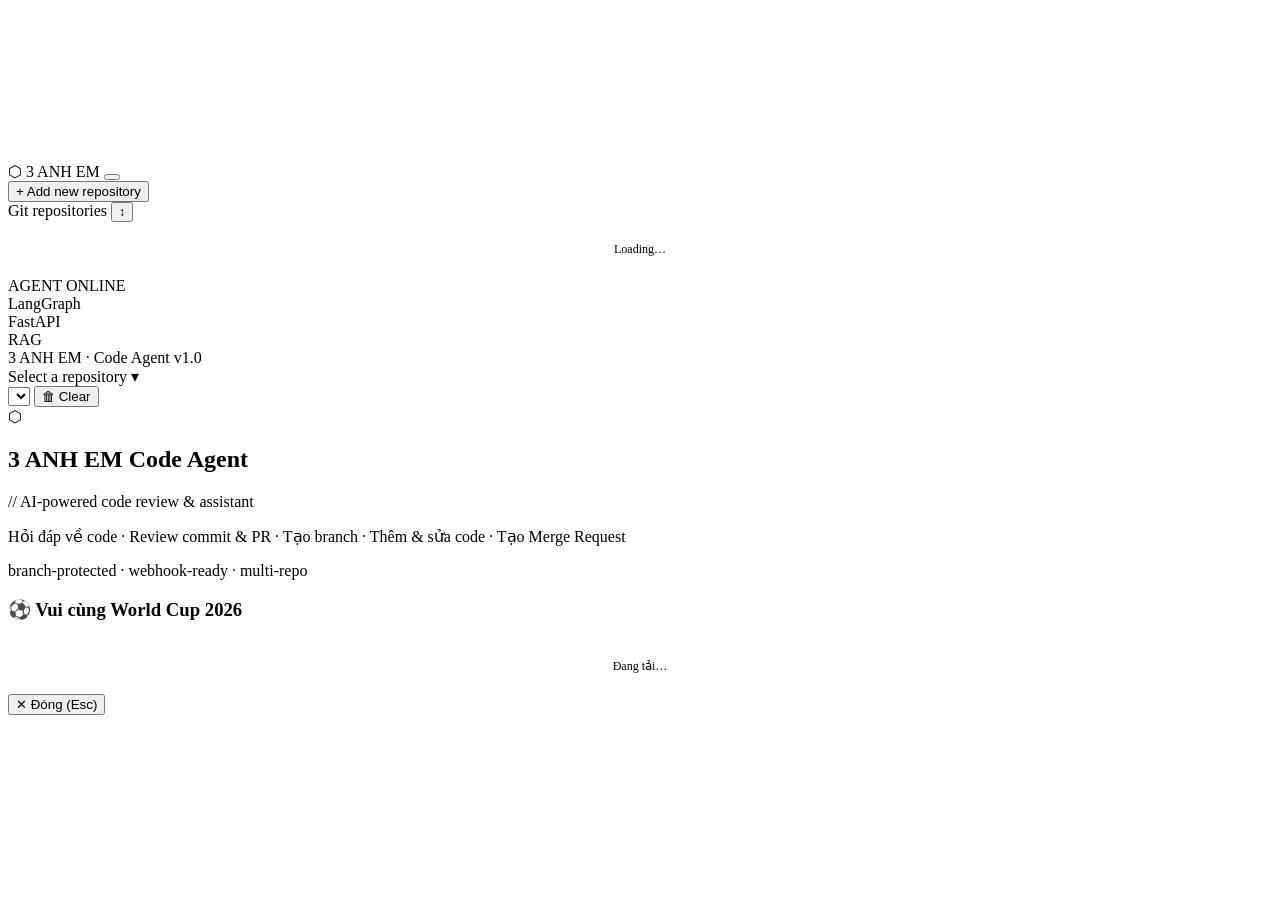
==== app/static/index.html @ 3e076de1 "Build super agent" ====
<!DOCTYPE html>
<html lang="vi">
<head>
<meta charset="UTF-8" />
<meta name="viewport" content="width=device-width, initial-scale=1.0" />
<title>3 ANH EM — Code Review Agent</title>
<link rel="stylesheet" href="/static/styles.css" />
<script src="https://cdn.jsdelivr.net/npm/mermaid@11/dist/mermaid.min.js"></script>
<script>
  mermaid.initialize({
    startOnLoad: false, theme: 'dark', darkMode: true,
    securityLevel: 'loose',
    fontFamily: "'SF Mono','Fira Code',monospace",
    themeVariables: { background: '#0d1117', primaryColor: '#1f6feb', lineColor: '#58a6ff', textColor: '#e6edf3' }
  });
</script>
</head>
<body>

<!-- ─── Background Layer ─── -->
<div id="bg-photo-wrap">
  <img id="bg-photo" src="/static/01-What-It-Takes-to-Become-an-AI-Ethical-Hacker-1024x576.webp" alt="" onerror="this.style.display='none'" />
</div>
<canvas id="matrix-bg"></canvas>

<div id="app">

  <!-- ─── Left Sidebar ─── -->
  <aside id="sidebar">
    <div id="sidebar-header">
      <span class="app-logo">⬡</span>
      <span class="app-name">3 ANH EM</span>
      <button class="icon-btn sidebar-toggle-btn" title="Toggle sidebar" onclick="toggleSidebar()">
        <span></span><span></span><span></span>
      </button>
    </div>

    <button id="add-repo-btn" onclick="openAddRepo()">
      <span class="plus">+</span>
      <span>Add new repository</span>
    </button>

    <div class="section-label">
      <span>Git repositories</span>
      <button class="icon-btn" style="font-size:12px" title="Sort" onclick="loadRepos()">↕</button>
    </div>

    <div id="repo-list">
      <div style="padding:20px;text-align:center;color:var(--text-2);font-size:12px;">Loading…</div>
    </div>

    <div id="sidebar-footer">
      <div class="sf-status">
        <span class="sf-dot"></span>
        <span class="sf-label">AGENT ONLINE</span>
      </div>
      <div class="sf-bars">
        <div class="sf-bar-row"><span>LangGraph</span><div class="sf-bar"><div style="width:88%"></div></div></div>
        <div class="sf-bar-row"><span>FastAPI</span><div class="sf-bar"><div style="width:95%"></div></div></div>
        <div class="sf-bar-row"><span>RAG</span><div class="sf-bar"><div style="width:72%"></div></div></div>
      </div>
      <div class="sf-brand">3 ANH EM · Code Agent v1.0</div>
    </div>
  </aside>

  <!-- ─── Main Chat ─── -->
  <main id="main">
    <div id="chat-header">
      <button id="sidebar-show-btn" class="icon-btn" onclick="toggleSidebar()" title="Mở sidebar" style="display:none;margin-right:6px;">☰</button>
      <div class="repo-dropdown" id="current-repo-label">
        <span>Select a repository</span>
        <span style="color:var(--text-2)">▾</span>
      </div>
      <div class="chat-actions">
        <select id="model-selector" onchange="selectedModel=this.value" title="Select AI model"></select>
        <button onclick="clearHistory()" title="Clear chat history">🗑 Clear</button>
      </div>
    </div>

    <div id="chat-area">
      <!-- No repo selected -->
      <div id="welcome">
        <div class="welcome-card">
          <div class="welcome-icon">⬡</div>
          <h2>3 ANH EM Code Agent</h2>
          <div class="welcome-sub">// AI-powered code review &amp; assistant</div>
          <p>Hỏi đáp về code · Review commit &amp; PR · Tạo branch · Thêm &amp; sửa code · Tạo Merge Request</p>
          <div class="welcome-badge">branch-protected · webhook-ready · multi-repo</div>
        </div>
      </div>

      <!-- Repo selected, no messages yet -->
      <div id="empty-hint" style="display:none;">
        <p class="empty-quote">Ngay cả khi bạn không biết code, bạn vẫn có thể tạo ra sản phẩm tuyệt vời với 3 ANH EM Code Agent</p>
        <p class="empty-sub">// ask anything about the repository</p>
      </div>

      <!-- Messages -->
      <div id="messages" style="display:none;"></div>

      <!-- Input bar (centered when empty, pinned to bottom when chatting) -->
      <div id="chat-bottom" style="display:none;">
        <div class="suggestions" id="suggestions">
          <button class="suggestion-chip" onclick="sendSuggestion('Mô tả cấu trúc thư mục của repo này')">Cấu trúc dự án</button>
          <button class="suggestion-chip" onclick="sendSuggestion('Tạo sequence diagram cho luồng chính của ứng dụng')">Sequence diagram</button>
          <button class="suggestion-chip" onclick="sendSuggestion('Liệt kê các API endpoint có trong project')">Danh sách APIs</button>
          <button class="suggestion-chip" onclick="sendSuggestion('Xem nội dung các file trong thư mục rules/ nếu có')">Xem các rules</button>
          <button class="suggestion-chip" id="pull-chip" onclick="pullCurrentRepo()">⬇ Pull code</button>
        </div>
        <div id="input-row">
          <textarea id="msg-input" rows="1" placeholder="Hỏi về code, tạo branch, review, viết docs…" onkeydown="handleKey(event)" oninput="autoResize(this)"></textarea>
          <button id="send-btn" onclick="sendMessage()">SEND ↑</button>
        </div>
        <div class="chat-footer-note">3 ANH EM agent can make mistakes. Please double-check responses.</div>
      </div>
    </div>
  </main>

  <!-- ─── Right Sidebar — World Cup ─── -->
  <aside id="worldcup-sidebar">
    <div id="wc-header">
      <h3>⚽ Vui cùng World Cup 2026</h3>
    </div>
    <div id="wc-content">
      <div style="padding:20px;text-align:center;color:var(--text-2);font-size:12px;">Đang tải…</div>
    </div>
  </aside>
</div>

<!-- ─── Add Repo Modal ─── -->
<div id="add-repo-modal" class="modal-overlay" style="display:none;" onclick="closeModalOutside(event)">
  <div class="modal" onclick="event.stopPropagation()">
    <div class="modal-header">
      <h3>➕ Thêm Repository mới</h3>
      <button class="modal-close" onclick="closeModal('add-repo-modal')">×</button>
    </div>
    <div class="modal-body">
      <div class="form-group">
        <label>Tên Repository <span class="req">*</span></label>
        <input type="text" id="f-name" placeholder="Ví dụ: User Management Service" />
      </div>
      <div class="form-group">
        <label>GitHub URL <span class="req">*</span></label>
        <input type="text" id="f-url" placeholder="https://github.com/owner/repo" oninput="resetValidationState()" />
        <div class="hint">⚠ Phải là repository public, hoặc nhập token nếu private</div>
      </div>
      <div class="form-group">
        <label>Branch chính <span class="req">*</span></label>
        <input type="text" id="f-branch" value="main" placeholder="main" oninput="resetValidationState()" />
        <div class="hint">Branch chính để hỏi đáp và cập nhật tài liệu</div>
      </div>

      <div class="form-group">
        <label>Loại repository</label>
        <div class="toggle-group">
          <label class="toggle-item">
            <input type="checkbox" id="f-private" onchange="togglePrivateFields(); resetValidationState()" />
            <span>🔒 Private repository (cần xác thực)</span>
          </label>
          <label class="toggle-item" id="f-interact-row" style="display:none;">
            <input type="checkbox" id="f-interact" onchange="togglePrivateFields()" />
            <span>🔧 Tương tác với source (post comments, push docs)</span>
          </label>
          <div id="auto-features-group" style="display:none;padding-left:22px;margin-top:4px;gap:6px;display:none;flex-direction:column;">
            <div class="feature-item">
              <label class="toggle-item">
                <input type="checkbox" id="f-auto-docs" />
                <span>📝 Tự động viết & cập nhật tài liệu</span>
              </label>
              <div class="feature-note">📄 Cần có file <code>rules/docs.md</code> trong repo để định nghĩa cách viết tài liệu</div>
            </div>
            <div class="feature-item">
              <label class="toggle-item">
                <input type="checkbox" id="f-review-mr" />
                <span>🔍 Review code khi có Merge Request</span>
              </label>
              <div class="feature-note">📄 Cần có file <code>rules/review.md</code> trong repo để định nghĩa tiêu chí review</div>
            </div>
            <div class="feature-item">
              <label class="toggle-item">
                <input type="checkbox" id="f-review-commit" />
                <span>🔍 Review code khi có Commit mới</span>
              </label>
              <div class="feature-note">📄 Cần có file <code>rules/review.md</code> trong repo để định nghĩa tiêu chí review</div>
            </div>
          </div>
        </div>
        <div id="private-fields" class="private-fields" style="display:none;">
          <div class="form-row">
            <div class="form-group" style="margin:0">
              <label>GitHub Username</label>
              <input type="text" id="f-username" placeholder="your-username" oninput="resetValidationState()" />
            </div>
            <div class="form-group" style="margin:0">
              <label>Personal Access Token</label>
              <input type="password" id="f-token" placeholder="ghp_xxxx" oninput="resetValidationState()" />
            </div>
          </div>
        </div>
      </div>

      <div class="form-group">
        <label class="toggle-item">
          <input type="checkbox" id="f-shared" />
          <span>🌐 Chia sẻ repository này cho người khác</span>
        </label>
      </div>

      <div id="validation-result"></div>
    </div>
    <div class="modal-footer">
      <button class="btn btn-secondary" onclick="closeModal('add-repo-modal')">Hủy</button>
      <button class="btn btn-secondary" onclick="validateRepo()" id="validate-btn">🔍 Kiểm tra</button>
      <button class="btn btn-primary" onclick="submitRepo()" id="submit-btn" disabled>Thêm Repository</button>
    </div>
  </div>
</div>

<!-- ─── Repo Context Menu ─── -->
<div id="context-menu" style="display:none;position:fixed;">
  <button onclick="recloneRepo()">↺ reclone</button>
  <button onclick="showWebhookInfo()">⬡ webhook</button>
  <button data-action="delete" onclick="deleteRepo()">✕ delete</button>
</div>

<!-- ─── Webhook Info Modal ─── -->
<div id="webhook-modal" class="modal-overlay" style="display:none;" onclick="closeModalOutside(event)">
  <div class="modal" onclick="event.stopPropagation()" style="max-width:480px;">
    <div class="modal-header">
      <h3>🔗 Webhook Configuration</h3>
      <button class="modal-close" onclick="closeModal('webhook-modal')">×</button>
    </div>
    <div class="modal-body">
      <p style="font-size:13px;margin-bottom:12px;">Cấu hình webhook này trên GitHub để nhận thông báo commit và pull request:</p>
      <div class="form-group">
        <label>Webhook URL</label>
        <div style="display:flex;gap:6px;align-items:center;">
          <input type="text" id="wh-url" readonly style="flex:1;background:var(--bg-2);font-family:monospace;font-size:12px;" />
          <button class="btn btn-secondary" style="flex-shrink:0;" onclick="copyText('wh-url')">Copy</button>
        </div>
      </div>
      <div class="form-group">
        <label>Secret</label>
        <div style="display:flex;gap:6px;align-items:center;">
          <input type="text" id="wh-secret" readonly style="flex:1;background:var(--bg-2);font-family:monospace;font-size:12px;" />
          <button class="btn btn-secondary" style="flex-shrink:0;" onclick="copyText('wh-secret')">Copy</button>
        </div>
      </div>
      <div style="font-size:11px;color:var(--text-2);background:var(--bg-2);padding:8px 10px;border-radius:var(--radius);line-height:1.5;">
        <strong>GitHub Settings → Webhooks → Add webhook</strong><br/>
        Content type: <code>application/json</code><br/>
        Events: <em>Pushes</em>, <em>Pull requests</em>
      </div>
    </div>
  </div>
</div>

<!-- Diagram fullscreen modal -->
<div id="diagram-modal" onclick="closeDiagramModal(event)">
  <div id="diagram-modal-content" onclick="event.stopPropagation()"></div>
  <button id="diagram-modal-close" onclick="closeDiagramModal()">✕ Đóng (Esc)</button>
</div>

<div id="toast"></div>

<script src="/static/app.js"></script>
</body>
</html>
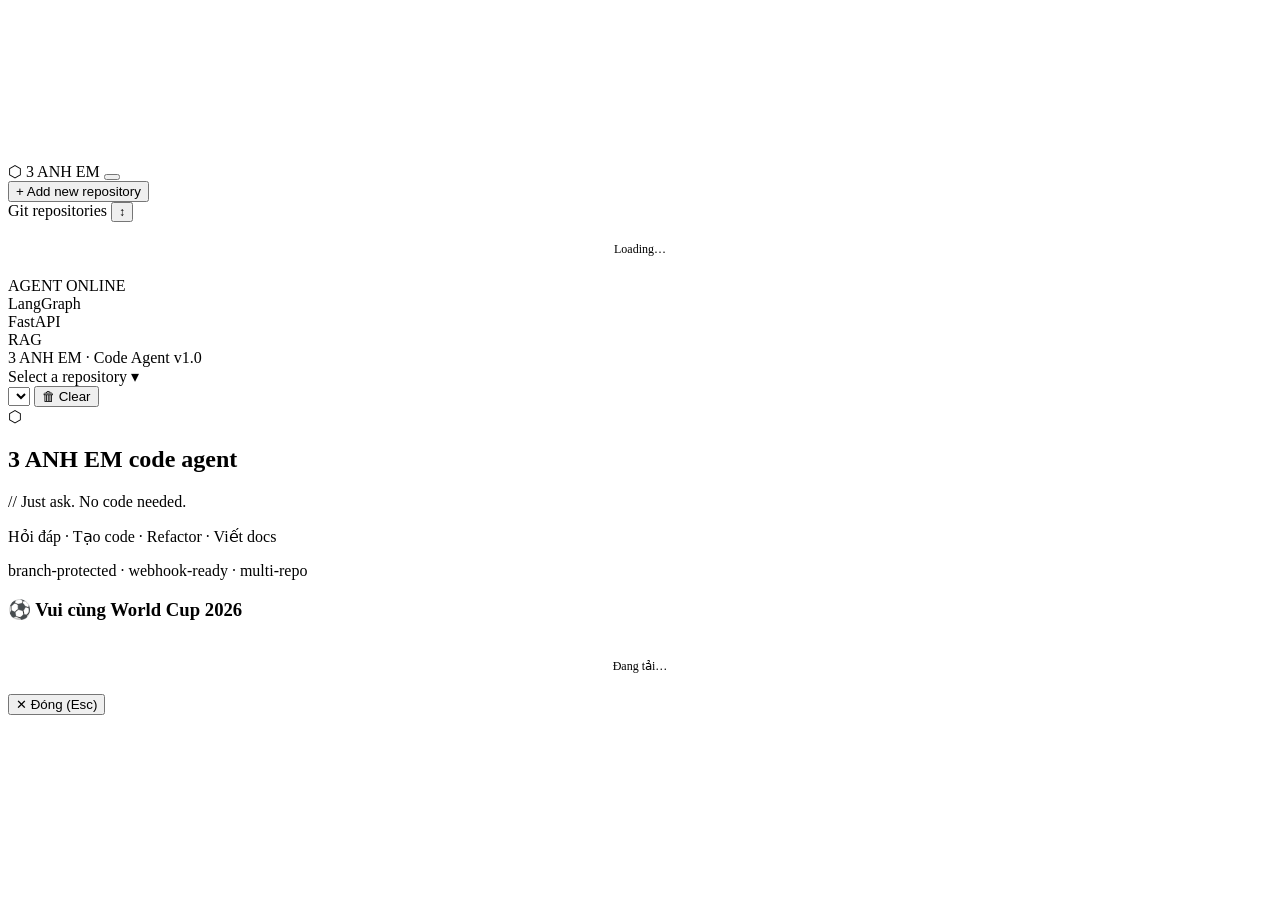
==== commit dc6f5321: "Update docs" ====
--- a/app/static/index.html
+++ b/app/static/index.html
@@ -3,7 +3,7 @@
 <head>
 <meta charset="UTF-8" />
 <meta name="viewport" content="width=device-width, initial-scale=1.0" />
-<title>3 ANH EM — Code Review Agent</title>
+<title>3 ANH EM Code Agent</title>
 <link rel="stylesheet" href="/static/styles.css" />
 <script src="https://cdn.jsdelivr.net/npm/mermaid@11/dist/mermaid.min.js"></script>
 <script>
@@ -82,17 +82,18 @@
       <div id="welcome">
         <div class="welcome-card">
           <div class="welcome-icon">⬡</div>
-          <h2>3 ANH EM Code Agent</h2>
-          <div class="welcome-sub">// AI-powered code review &amp; assistant</div>
-          <p>Hỏi đáp về code · Review commit &amp; PR · Tạo branch · Thêm &amp; sửa code · Tạo Merge Request</p>
+          <h2>3 ANH EM code agent</h2>
+          <div class="welcome-sub">// Just ask. No code needed.</div>
+          <p>Hỏi đáp · Tạo code · Refactor · Viết docs</p>
           <div class="welcome-badge">branch-protected · webhook-ready · multi-repo</div>
         </div>
       </div>
 
       <!-- Repo selected, no messages yet -->
       <div id="empty-hint" style="display:none;">
-        <p class="empty-quote">Ngay cả khi bạn không biết code, bạn vẫn có thể tạo ra sản phẩm tuyệt vời với 3 ANH EM Code Agent</p>
-        <p class="empty-sub">// ask anything about the repository</p>
+        <p class="empty-quote">Cứ nói. Agent hiểu dự án, viết code, lo luôn tài liệu.</p>
+
+        <p class="welcome-sub">You imagine it. AI builds it.</p>
       </div>
 
       <!-- Messages -->
@@ -101,17 +102,17 @@
       <!-- Input bar (centered when empty, pinned to bottom when chatting) -->
       <div id="chat-bottom" style="display:none;">
         <div class="suggestions" id="suggestions">
-          <button class="suggestion-chip" onclick="sendSuggestion('Mô tả cấu trúc thư mục của repo này')">Cấu trúc dự án</button>
+          <button class="suggestion-chip" onclick="sendSuggestion('Mô tả tổng quát về mục tiêu của dự án')">Tổng quan</button>
           <button class="suggestion-chip" onclick="sendSuggestion('Tạo sequence diagram cho luồng chính của ứng dụng')">Sequence diagram</button>
           <button class="suggestion-chip" onclick="sendSuggestion('Liệt kê các API endpoint có trong project')">Danh sách APIs</button>
           <button class="suggestion-chip" onclick="sendSuggestion('Xem nội dung các file trong thư mục rules/ nếu có')">Xem các rules</button>
           <button class="suggestion-chip" id="pull-chip" onclick="pullCurrentRepo()">⬇ Pull code</button>
         </div>
         <div id="input-row">
-          <textarea id="msg-input" rows="1" placeholder="Hỏi về code, tạo branch, review, viết docs…" onkeydown="handleKey(event)" oninput="autoResize(this)"></textarea>
+          <textarea id="msg-input" rows="1" placeholder="Hỏi bất cứ điều gì, hoặc bảo agent làm gì đó…" onkeydown="handleKey(event)" oninput="autoResize(this)"></textarea>
           <button id="send-btn" onclick="sendMessage()">SEND ↑</button>
         </div>
-        <div class="chat-footer-note">3 ANH EM agent can make mistakes. Please double-check responses.</div>
+        <div class="chat-footer-note">3 ANH EM CODE AGENT can make mistakes. Please double-check responses.</div>
       </div>
     </div>
   </main>
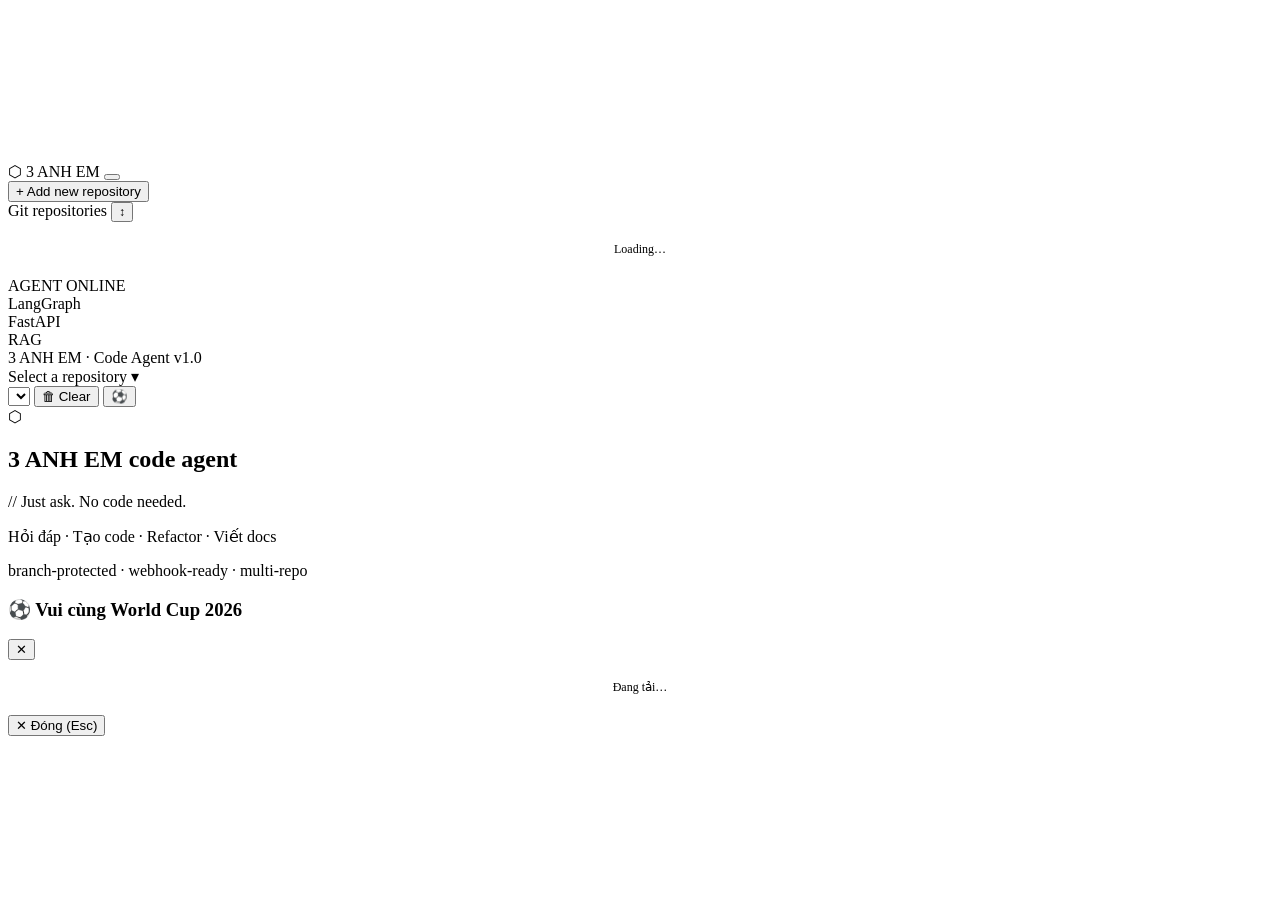
==== commit 2f67e9e4: "Update UI" ====
--- a/app/static/index.html
+++ b/app/static/index.html
@@ -74,6 +74,7 @@
       <div class="chat-actions">
         <select id="model-selector" onchange="selectedModel=this.value" title="Select AI model"></select>
         <button onclick="clearHistory()" title="Clear chat history">🗑 Clear</button>
+        <button id="wc-toggle-btn" class="icon-btn wc-toggle-btn" onclick="toggleWorldCupSidebar()" title="Vui cùng World Cup 2026">⚽</button>
       </div>
     </div>
 
@@ -121,6 +122,7 @@
   <aside id="worldcup-sidebar">
     <div id="wc-header">
       <h3>⚽ Vui cùng World Cup 2026</h3>
+      <button class="wc-close-btn" onclick="toggleWorldCupSidebar()" title="Đóng">✕</button>
     </div>
     <div id="wc-content">
       <div style="padding:20px;text-align:center;color:var(--text-2);font-size:12px;">Đang tải…</div>
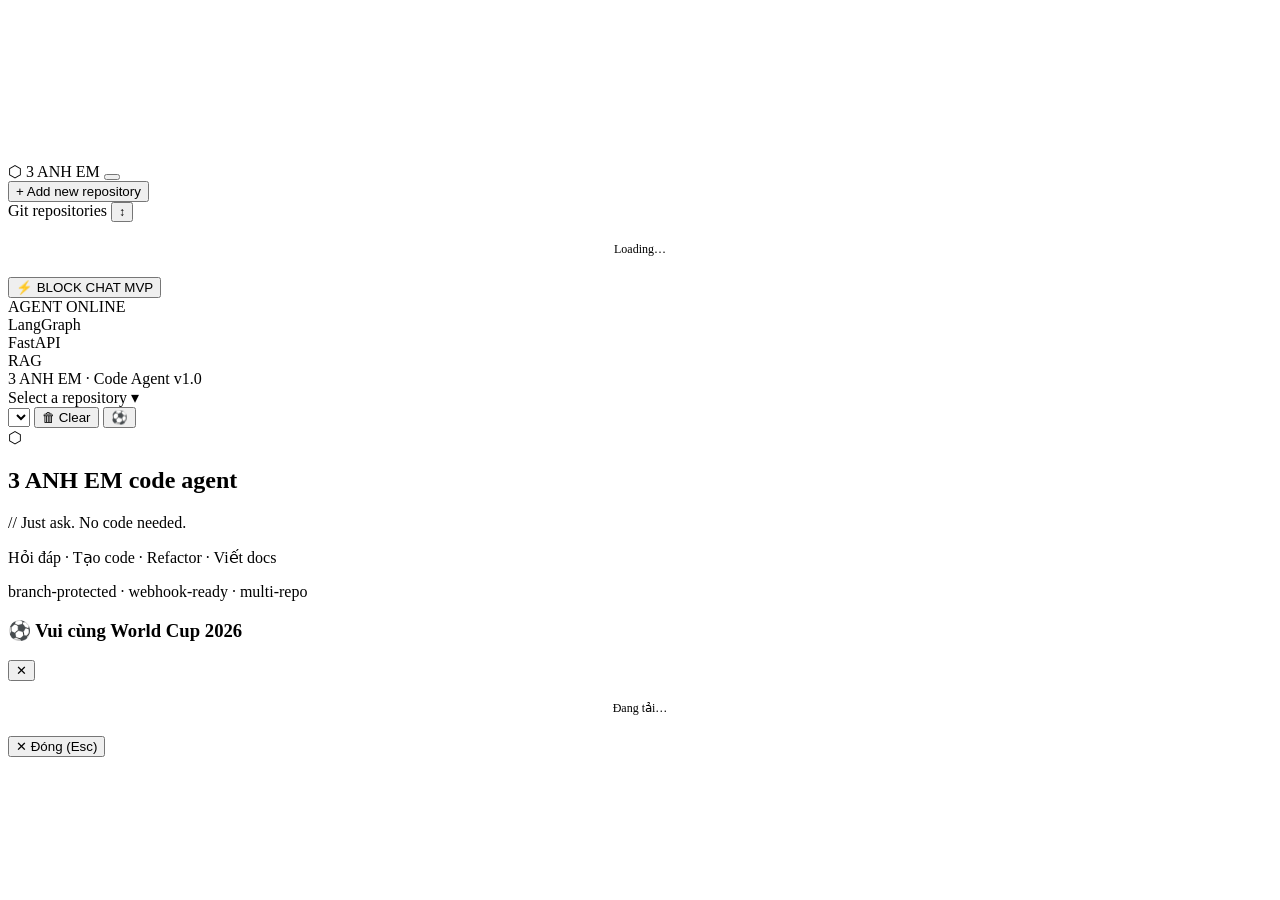
==== commit e8b32198: "Add block chat" ====
--- a/app/static/index.html
+++ b/app/static/index.html
@@ -49,6 +49,11 @@
       <div style="padding:20px;text-align:center;color:var(--text-2);font-size:12px;">Loading…</div>
     </div>
 
+    <button id="mvp-btn" onclick="window.location.href='/mvp/'">
+      <span class="plus">⚡</span>
+      <span>BLOCK CHAT MVP</span>
+    </button>
+
     <div id="sidebar-footer">
       <div class="sf-status">
         <span class="sf-dot"></span>
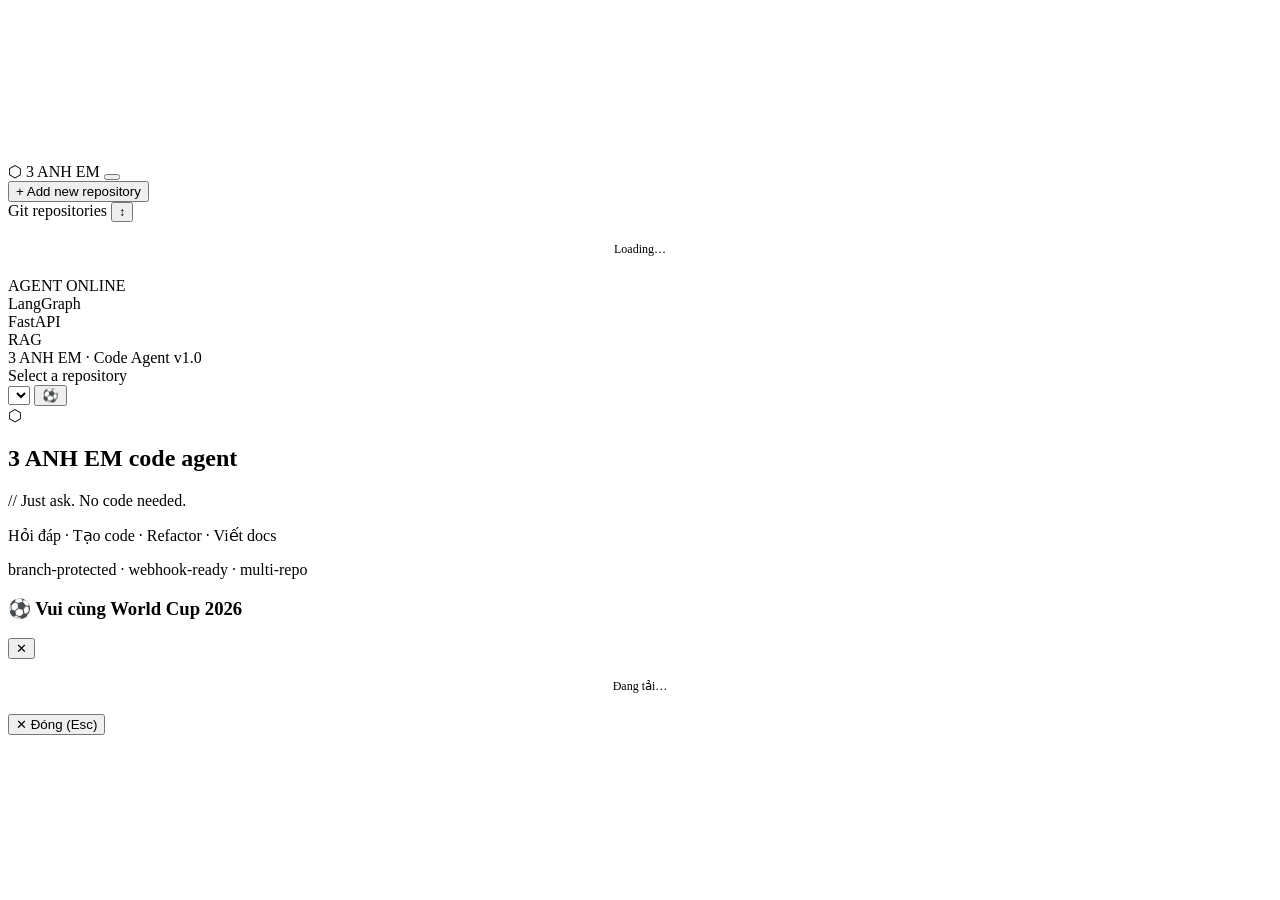
==== commit c1e389e6: "Update UI" ====
--- a/app/static/index.html
+++ b/app/static/index.html
@@ -4,6 +4,7 @@
 <meta charset="UTF-8" />
 <meta name="viewport" content="width=device-width, initial-scale=1.0" />
 <title>3 ANH EM Code Agent</title>
+<link rel="icon" type="image/svg+xml" href="/static/favicon.svg" />
 <link rel="stylesheet" href="/static/styles.css" />
 <script src="https://cdn.jsdelivr.net/npm/mermaid@11/dist/mermaid.min.js"></script>
 <script>
@@ -49,11 +50,6 @@
       <div style="padding:20px;text-align:center;color:var(--text-2);font-size:12px;">Loading…</div>
     </div>
 
-    <button id="mvp-btn" onclick="window.location.href='/mvp/'">
-      <span class="plus">⚡</span>
-      <span>BLOCK CHAT MVP</span>
-    </button>
-
     <div id="sidebar-footer">
       <div class="sf-status">
         <span class="sf-dot"></span>
@@ -74,11 +70,10 @@
       <button id="sidebar-show-btn" class="icon-btn" onclick="toggleSidebar()" title="Mở sidebar" style="display:none;margin-right:6px;">☰</button>
       <div class="repo-dropdown" id="current-repo-label">
         <span>Select a repository</span>
-        <span style="color:var(--text-2)">▾</span>
       </div>
       <div class="chat-actions">
         <select id="model-selector" onchange="selectedModel=this.value" title="Select AI model"></select>
-        <button onclick="clearHistory()" title="Clear chat history">🗑 Clear</button>
+        <button id="clear-btn" onclick="clearHistory()" title="Clear chat history" style="display:none;">🗑 Clear</button>
         <button id="wc-toggle-btn" class="icon-btn wc-toggle-btn" onclick="toggleWorldCupSidebar()" title="Vui cùng World Cup 2026">⚽</button>
       </div>
     </div>
